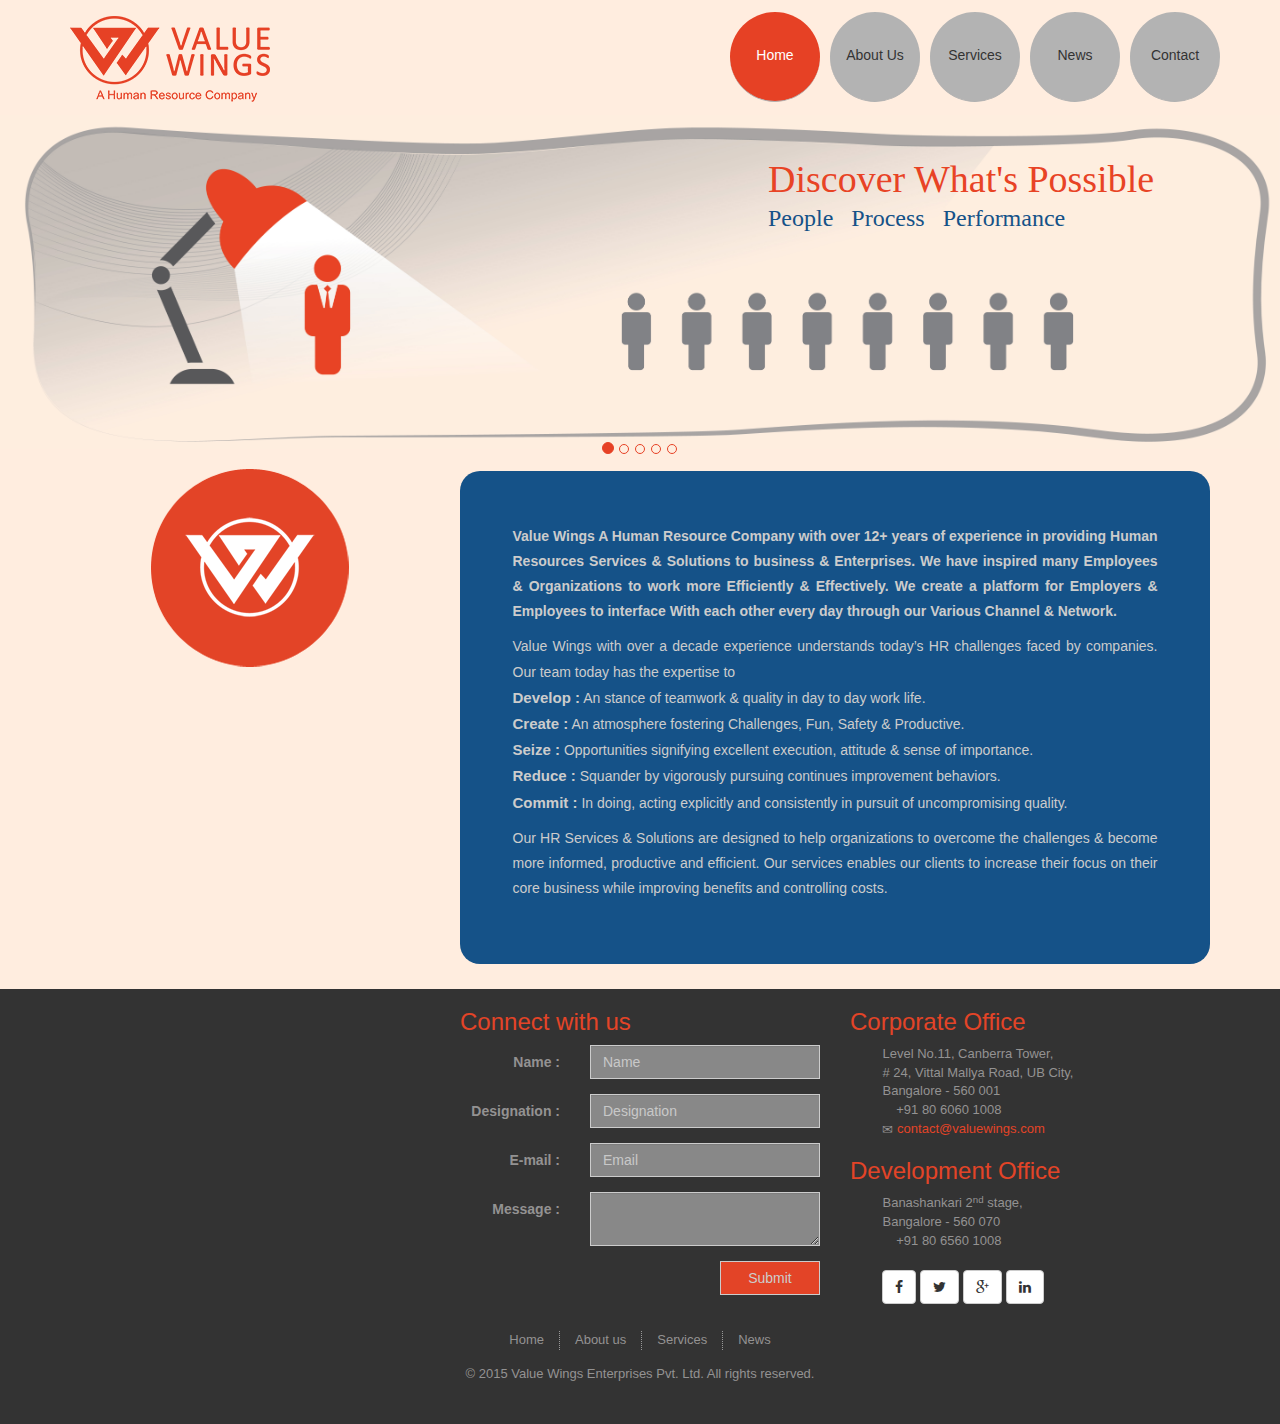
==== index.html @ f50fe860 "Add files via upload" ====
<!doctype html>
<html>
<head>
	<meta charset="utf-8">
    <title>Value Wings</title>
    <meta name="viewport" content="width=device-width, initial-scale=1.0">
    <link rel="stylesheet" type="text/css" href="css/bootstrap.min.css">
    <link rel="stylesheet" type="text/css" href="css/styles.css">
    <link rel="stylesheet" href="//maxcdn.bootstrapcdn.com/font-awesome/4.3.0/css/font-awesome.min.css">
    <link rel="stylesheet" href="font-awesome/css/font-awesome.css">
	<link rel="shortcut icon" href="favicon.ico" type="image/icon">
    <link rel="icon" href="favicon.ico" type="image/icon">

    <script src="http://code.jquery.com/jquery.min.js"></script>
    <script src="js/jquery-1.11.1.min.js"></script>
    <script src="js/bootstrap.min.js"></script>
   	<script src="js/smoothScroll.js"></script>
    <script src="js/comman-validation.js"></script>
</head>

<body>
<div class="header">
	<nav id="main-nav" class="navbar navbar-default navbar-fixed-top" role="navigation">
      <div class="container">
        <div class="navbar-header">
          <button type="button" class="navbar-toggle collapsed navIcon" data-toggle="collapse" data-target="#navbar" 
          aria-expanded="false" aria-controls="navbar">
            <span class="sr-only">Toggle navigation</span>
            <span class="icon-bar"></span>
            <span class="icon-bar"></span>
            <span class="icon-bar"></span>
          </button>
          <a class="navbar-brand logo" href="#">
				<img src="images/logo.png" title="Value Wings">
          </a>
        </div>

		<div id="navbar" class="navbar-collapse collapse">
            <ul class="nav navbar-nav navbar-right navNew">
                <li>
                    <a href="index.html" style="background:#E64125; color:#FFFFFF !important;">
                    Home
                    </a>
                </li>

                <li>
                    <a href="about-us.html">
                    About Us
                    </a>
                </li>

                <li>
                    <a href="services.html">
                    Services
                    </a>
                </li>

                <li>
                    <a href="news.html">
                    News
                    </a>
                </li>

                <li>
                    <a href="contact-us.html">
                    Contact
                    </a>
                </li>
            </ul>
        </div>
      </div>
	</nav>
</div>
<!-- Main jumbotron for a primary marketing message or call to action -->

<!-- Carousel ================================================== -->
<div class="container visible-xs mobile-banner">
	<div class="row">
		<div class="col-xs-12">
        	<img src="images/mobile-banner.gif" class="img-responsive">
        </div>
    </div>
</div>

<div id="myCarousel" class="carousel slide hidden-xs" data-ride="carousel">
  <!-- Indicators -->
  <ol class="carousel-indicators banner-indicators">
    <li data-target="#myCarousel" data-slide-to="0" class="active"></li>
    <li data-target="#myCarousel" data-slide-to="1"></li>
    <li data-target="#myCarousel" data-slide-to="2"></li>
    <li data-target="#myCarousel" data-slide-to="3"></li>
    <li data-target="#myCarousel" data-slide-to="4"></li>
  </ol>
  <div class="carousel-inner">
    <div class="item active"> <img src="images/slide-01.jpg" style="width:100%" alt="First slide">
      <div class="container">
        <div class="carousel-caption banner-caption">
          <h4>Discover What&#39;s Possible</h4>
          <p>People &nbsp; Process &nbsp; Performance</p>
        </div>
      </div>
    </div>

    <div class="item"> <img src="images/slide-02.jpg" style="width:100%" data-src="" alt="Second slide">
      <div class="container">
        <div class="carousel-caption banner-caption">
          <h4>Unlock Tomorrow&#39;s Success</h4>
          <p>Engage &nbsp; Enhance &nbsp; Empower</p>
        </div>
      </div>
    </div>

	<div class="item"> <img src="images/slide-05.jpg" style="width:100%" data-src="" alt="Third slide">
      <div class="container">
        <div class="carousel-caption banner-caption">
          <h4>Your Path Our Journey</h4>
          <p>Liaise &nbsp; Leverage &nbsp; Lead</p>
        </div>
      </div>
    </div>

	<div class="item"> <img src="images/slide-04.jpg" style="width:100%" data-src="" alt="Fourth slide">
      <div class="container">
        <div class="carousel-caption banner-caption">
          <h4>Next Upgrade is Here</h4>
          <p>Aspire &nbsp; Acquire &nbsp; Achieve</p>
        </div>
      </div>
    </div>

    <div class="item"> <img src="images/slide-03.jpg" style="width:100%" data-src="" alt="Fifth slide">
      <div class="container">
        <div class="carousel-caption banner-caption">
          <h4>Determining a Life's Work</h4>
          <p>My work &nbsp; My money &nbsp; My time</p>
        </div>
      </div>
    </div>
</div>
<a class="left carousel-control" href="#myCarousel" data-slide="prev"><span class="glyphicon glyphicon-chevron-left"></span></a>
<a class="right carousel-control" href="#myCarousel" data-slide="next"><span class="glyphicon glyphicon-chevron-right"></span></a>
</div>
<!-- /.carousel -->

<!-- wrapper-starts -->
<div id="wrapper">
	<div class="container">
		<div class="row">
      	<!-- Left-panel-starts -->
        	<div id="left-panel" class="col-xs-12 col-sm-4">
				<div class="row">
					<div class="col-xs-12 text-center">
                    	<img src="images/logo-symbol.png">
                    </div>
                </div>
        	</div>
      	<!-- Left-panel-ends -->

		<!-- Right-panel-starts -->
        <div class="col-xs-12 col-sm-8 right-panel">
			<div class="row">
            	<div class="col-xs-12 text-justify">
                	<div class="blue-box">
                        <p><strong>
                        Value Wings A Human Resource Company with over 12+ years of experience in providing Human Resources Services &amp; Solutions to business &amp; Enterprises. We have inspired many Employees &amp; Organizations to work more Efficiently &amp; Effectively. We create a platform for Employers &amp; Employees to interface With each other every day through our Various Channel &amp; Network.
                        </strong></p>

                        <p>
                        Value Wings with over a decade experience understands today’s HR challenges faced by companies. Our team today has the expertise to <br>
                <b style="font-size:15px">Develop :</b> An stance of teamwork &amp; quality in day to day work life. <br>
                <b style="font-size:15px">Create :</b> An atmosphere fostering Challenges, Fun, Safety &amp; Productive. <br>
                <b style="font-size:15px">Seize :</b> Opportunities signifying excellent execution, attitude &amp; sense of importance. <br>
                <b style="font-size:15px">Reduce :</b> Squander by vigorously pursuing continues improvement behaviors. <br>
                <b style="font-size:15px">Commit :</b> In doing, acting explicitly and consistently in pursuit of uncompromising quality. <br>
                        </p>

                        <p>
                        Our HR Services &amp; Solutions are designed to help organizations to overcome the challenges &amp; become more informed, productive and efficient. Our services enables our clients to increase their focus on their core business while improving benefits and controlling costs.
                        </p>
                    </div>
            	</div>
            </div>
        </div>
		<!-- Right-panel-ends -->

		</div>
   </div>
</div>
<!-- Wrapper-ends -->

<footer>
    <div class="container" style="margin-top:10px; margin-bottom:10px;">
		<div class="row">
			<div class="col-xs-12 col-sm-4 text-center">
            	<div class="map text-center">
                	<div class="google-map" style="margin:0 auto;">
<iframe src="https://www.google.com/maps/embed?pb=!1m18!1m12!1m3!1d3887.9991871698144!2d77.59589916932522!3d12.971903519343755!2m3!1f0!2f0!3f0!3m2!1i1024!2i768!4f13.1!3m3!1m2!1s0x3bae16775069abf7%3A0xe138768bb2a0df8a!2sUB+City!5e0!3m2!1sen!2sin!4v1423825678440"frameborder="0" style="border:0" class="google-map"></iframe>
					</div>
                </div>
			</div>

			<div class="col-xs-12 col-sm-4">
				<div class="row">
                    <div class="col-xs-12 enquiry">
						<h3 class="h3 heading-color">Connect with us</h3>
						<form id="contactForm"action='MAILTO:contact@valuewings.com' method="post" class="form-horizontal grey-text">
                            <div class="form-group">
                                <label for="name" class="col-md-4 control-label">Name :</label>
                                <div class="col-md-8">
                                    <input type="text" name="name" data-validations="required|spacechar"
                                    class="form-control form-field" id="name" placeholder="Name">
                                </div>
                            </div>

                            <div class="form-group">
                                <label for="designation" class="col-md-4 control-label">Designation :</label>
                                <div class="col-md-8">
                                    <input type="text" name="designation" data-validations="required|spacechar"
                                    class="form-control form-field" id="designation" placeholder="Designation">
                                </div>
                            </div>

                            <div class="form-group">
                                <label for="email" name="email" data-validations="required|email"
                                class="col-md-4 control-label">E-mail :</label>
                                <div class="col-md-8">
                                    <input type="email" name="email" data-validations = "required|email"
                                    class="form-control form-field" id="email" placeholder="Email">
                                </div>
                            </div>

                            <div class="form-group">
                                <label for="message" class="col-md-4 control-label">Message :</label>
                                <div class="col-md-8">
                                    <textarea name="msg" class="form-control form-field input-text-area"></textarea>
                                </div>
                            </div>

                            <div class="form-group">
                                <div class="col-sm-offset-8 col-md-4">
                                    <input type="button" id="contactSubmit" class="btn btn-default btn-block input-button" value="Submit">
                                </div>
                            </div>
                            <div class="clearfix"></div>
                      </form>
                    </div>
				</div>
			</div>

			<div id="contacts" class="col-xs-12 col-sm-4">
            	<div class="row">
                	<div class="col-xs-12">
		                <h3 class="h3 heading-color">Corporate Office</h3>
                    </div>
                	<div class="col-xs-12 col-sm-10 col-sm-offset-1 grey-text">
                        <div class="contact-address">
                            <address>
								Level No.11, Canberra Tower, <br>
								# 24, Vittal Mallya Road, UB City, <br>
								Bangalore - 560 001 <br>
								<span class="glyphicon glyphicon-earphone" aria-hidden="true"></span> +91 80 6060 1008 <br>
								<span class="glyphicon glyphicon-envelope" aria-hidden="true"></span>  
                                <a href="mailto:" class="mail-link" target="_top">
                                contact@valuewings.com
                                </a>
							</address>
                        </div>
					</div>

                	<div class="col-xs-12">
		                <h3 class="h3 heading-color" style="margin-top:0;">Development Office</h3>
                    </div>
                	<div class="col-xs-12 col-sm-10 col-sm-offset-1 grey-text">
                        <div class="contact-address">
                            <address>
								Banashankari 2<sup>nd</sup> stage,<br>
								Bangalore - 560 070<br>
								<span class="glyphicon glyphicon-earphone" aria-hidden="true"></span> +91 80 6560 1008<br>
							</address>
                        </div>
					</div>

					<div class="col-xs-12 col-sm-10 col-sm-offset-1 grey-text">
                        <div class="social-icons">
	                        <a class="btn btn-default" href="#" role="button"><i class="fa fa-facebook"></i></a>
                            <a class="btn btn-default" href="#" role="button"><i class="fa fa-twitter"></i></a>
                            <a class="btn btn-default" href="#" role="button"><i class="fa fa-google-plus"></i></a>
                            <a class="btn btn-default" href="#" role="button"><i class="fa fa-linkedin"></i></a>
                            <div class="clearfix">
                        </div>
					</div>
				</div>
			</div>
		</div>

        <div class="row">
        	<div class="col-xs-12 col-sm-12 text-center footer-links">
				<ul class="text-center">
                	<li><a href="index.html">Home</a></li><li>
                	<a href="about-us.html">About us</a></li><li>
                	<a href="services.html">Services</a></li><li>
                	<a href="news.html">News</a></li>
                </ul>
        	</div>

        	<div class="col-xs-12 col-sm-12 text-center grey-text" style="font-size:13px;">
                <p>&copy; 2015 Value Wings Enterprises Pvt. Ltd. All rights reserved.</p>
        	</div>
        </div>
    </div>
    </div>
    <br>
</footer>
<div class="clearfix"></div>

	<script>
	$('#myCarousel').carousel({
		interval: 5000
	});
	</script>

    <script src="js/core.js"></script>

</body>
</html>
---- css/styles.css ----
@charset "utf-8";
/* CSS Document */

/*------ Media queries
	for xs
@media (min-width: 768px) {
	for sm
}
@media (min-width: 992px) {
	for md
}
@media (min-width: 1200px) {
	for lg
}
------*/

@font-face {
    font-family: dancingScript;
    src: url(../fonts/DancingScript-Regular.ttf);
	}
@font-face {
    font-family: alluraRegural;
    src: url(../fonts/Allura-Regular.ttf);
	}
@font-face {
    font-family: greatVibes;
    src: url(../fonts/GreatVibes-Regular.ttf);
	}
@font-face {
    font-family: italiannoRegular;
    src: url(../fonts/Italianno-Regular.ttf);
	}
@font-face {
    font-family: qwigleyRegular;
    src: url(../fonts/Qwigley-Regular.ttf);
	}
@font-face {
    font-family: courgetteRegular;
    src: url(../fonts/Courgette-Regular.ttf);
	}
@font-face {
    font-family: kaushanScript;
    src: url(../fonts/KaushanScript-Regular.ttf);
	}
@font-face {
    font-family: petitScript;
    src: url(../fonts/PetitFormalScript-Regular.ttf);
	}
@font-face {
    font-family: playBall;
    src: url(../fonts/Playball-Regular.ttf);
	}

body{
	background-image:url(../images/bg.png);
	background-repeat:repeat;
	background-color:#ffeddf;
	padding-top:53px;
	}
	
@media (min-width: 768px) {
body{
	padding-top:115px;
	}
}
	
.logo{
	margin-top:0;
	}

/* - - Navigation-bar-starts - - */
#main-nav{
	height:53px;
	background:	#ffeddf;
	border:none;
	}

@media (min-width: 768px) {
#main-nav{
	height:115px;
	background:	#ffeddf;
	border:none;
	}
}

#main-nav .logo{
	padding:0;
	padding-left:10px;
	padding-top:8px;
	}
	
#main-nav .logo img{
	width:85px;
	}
	
@media (min-width: 768px) {
#main-nav .logo{
	padding:15px 0 0 15px;
	}
	
#main-nav .logo img{
	width:100%;
	}
}

.navbar-default .navbar-toggle:focus, .navbar-default .navbar-toggle:hover{
	background-color: rgba(179,179,179,0.6);
	}

.navNew{
	margin-top:0;
	}

.navNew>li>a{
	background-color: rgba(179,179,179,0.8);
	border-bottom:1px solid #B1B1B1;
	color:#525252 !important;
	}
	
.navNew>li>a:hover{
	background:rgba(230,65,37,0.8) !important;
	color:white !important;
	}

.navNew>li>a:focus, .navNew>li>a:active{
	background:rgba(179,179,179,0.8) !important;
	color:#525252 !important;
	outline:none;
	}

@media (min-width: 768px) {
.navNew>li{
	text-align:center;
	margin:5px;
	margin-top:12px;
	}

.navNew>li>a{
	width:90px;
	height:90px;
	background:#b3b3b3;
	border-radius:45px;
	padding-top:33px;
	color:#333333 !important;
	}
	
.navNew>li>a:hover{
	background:#e64125 !important;
	color:white !important;
	}
}
/* - - Navigation-bar-ends - - */

/*-- banner --*/
.banner-caption{
	margin-left:40%;
	width:39%;
	margin-bottom:9%;
	text-shadow:none;
	font-family:courgetteRegular;
	}
	
.banner-caption h4{
	color:#e84325;	
	text-align:left; 
	font-size:20px;
	margin-bottom:0;
	}

.banner-caption p{
	font-size:15px;
	text-align:left;
	color:#155288;
	}

@media (min-width:1200px){
.banner-caption{
	margin-left:40%;
	width:47%;
	margin-bottom:12%;
	text-shadow:none;
	}
	
.banner-caption h4{
	color:#e84325;	
	text-align:left; 
	font-size:38px; 
	}

.banner-caption p{
	font-size:24px;
	text-align:left;
	color:#155288;
	}
}
	
.banner-indicators li{
	border:	1px solid #e64125;
	margin-bottom:-40px;
	}
	
.banner-indicators .active{
	background: #e64125;
	margin-bottom:-40px;
	}
	
.carousel-control.left{
	background:none;
	}
	
.carousel-control.right{
	background:none;
	}
/*-- banner --*/

/* - - Left Panel Starts - - */
#left-panel{
	margin-top:20px;
	}

.left-nav{
	padding:0;
	}

.left-nav a{
	display:block;
	color:white;
	text-decoration:none;
	font-size:11px;
	text-align:center;
	background:#333333;
	margin:2px auto;
	padding:3px 0;
	outline:none;
	}
	
.left-nav a:hover{
	background:#e64125;
	}
	
.float-left{
	clear:both;
	}
	
.float-right{
	clear:both;
	}

@media (min-width: 768px) {
.left-nav a{
	display:block;
	border-radius:50%;
	color:white;
	text-decoration:none;
	text-align:center;
	outline:none;
	width:85px;
	height:85px;
	padding-top:34px;
	font-size:10px;
	}
	
.float-left{
	float:left;	
	}
	
.float-right{
	float:right;	
	}
}

@media (min-width: 992px) {
.left-nav a{
	width:95px;
	height:95px;
	padding-top:37px;
	font-size:12px;
	}
}

@media (min-width: 1200px) {
.left-nav a{
	width:100px;
	height:100px;
	padding-top:41px;
	font-size:12px;
	}
}
/*- - - Left Panel Ends - - -*/

/*- - - Right Panel Starts - - -*/
.right-panel{
	margin-top:20px;
	}

.blue-box{
	font-size:12px;
	color:#CCCCCC;
	line-height:1.8em;
	padding:7%;
	border-radius:20px;
	background:#155288;
	margin-top:2px;
	margin-bottom:15px;
	text-align:justify;
	}
	
@media (min-width: 992px) {
.blue-box{
	font-size:12px;
	}
}
	
@media (min-width: 1200px) {
.blue-box{
	font-size:14px;
	}
}

.blue-box a{
	color:#66AAE8;
	}
	
.blue-box a:hover{
	color:#9FCCF0;
	}
	
.inner-box{
	float:left;
	}

/*- - - Right Panel Ends - - -*/

/*- - - About-us Page Starts - - -*/
.about-text{
	color:#CCCCCC;
	}
	
.about-text h4, .about-text h5{
	color:#155288;
	}

.about-text p{
	font-size:11px;
	color:#CCCCCC;
	line-height:2em;
	padding:7%;
	border-radius:20px;
	background:#155288;
	margin-top:2px;
	text-align:justify;
	width:95%;
	}
	
.about-text ul{
	font-size:11px;
	color:#CCCCCC;
	line-height:2em;
	padding:7%;
	border-radius:20px;
	background:#155288;
	margin-top:2px;
	text-align:justify;
	width:95%;
	}

@media (min-width: 1200px) {
.about-text h4, .about-text h5{
	color:#CCCCCC;
	}
	
.about-text{
	margin-top:140px;
	}
	
.about-text p{
	font-size:13px;
	color:#CCCCCC;
	line-height:1.6em;
	padding:3% 7%;
	border-radius:15px;
	margin-top:1px;
	background:rgba(255,255,255,0.1);
	width:100%;
	}
	
.about-text ul{
	font-size:13px;
	color:#CCCCCC;
	line-height:1.6em;
	padding:3% 7%;
	border-radius:15px;
	margin-top:1px;
	background:rgba(255,255,255,0.1);
	width:100%;
	}
}

.co-items{
	border:none !important;
	border-bottom:1px dotted rgba(255, 255, 255, 0.3) !important;
	}

.title-box{
	text-align:center;
	}

.title-box h4, .title-box h5{
	color:#ffffff;
	}
	
@media (min-width: 1200px) {
.title-box{
	text-align:left;
	padding-top:28px;
	}
}

.list-group-item{
	background:none;
	border:1px solid rgba(255,255,255,0.1);
	}
	
.mng-names{
	font-size:13px;
	}
	
@media (min-width: 768px) {
.mng-names{
	font-size:14px;
	}
}

@media (min-width: 992px) {
.mng-names{
	font-size:16px;
	}
}

@media (min-width: 1200px) {
.mng-names{
	font-size:18px;
	}
}
	
/*- - - About-us Page Ends - - -*/

/*- - - our-team-page-starts - - -*/
.photo-box{
	padding:20px 0;
	margin:10px 0;
	border-radius:20px;
	border:1px solid rgba(255,255,255,0.1);
	background:rgba(255,255,255,0.1);;
	color:#ffffff;
	text-align:center;
	}

.photo-box h5{
	font-size:10px;
	}
	
.photo-box img{
	margin:0 auto;
	border:1px solid rgba(255,255,255,0.1);
	}
	
@media (min-width: 768px) {
.photo-box h5{
	font-size:12px;
	}
}

@media (min-width:1200px){
.left-margin{
	margin-left:12%;
	}
}
/*--- our-team-page-ends ---*/

/*- - - Company-Info-Starts - - -*/
.company-info-box{
	background:#707070;
	}

.info-box{
	padding:1.52%;
	}
/*- - - Company-Info-ends - - -*/

/*-- news-page-starts --*/

.news-box{
	border-bottom:1px dashed #2F8BDF;
	margin-bottom:10px;
	}
	
.news-box a{
	color:#BEE0FC;
	}
	
.pdf-link{
	}
/*-- news-page-ends --*/

/*- - - Footer-Starts - - -*/
.btn:hover{
	color:#E34427;
	}

footer{
	background:#333333;
	color:#FFF;
	}

.heading-color{
	color: #e34427;
	}
	
.grey-text{
	color: #939292;
	}

.form-field{
	border-radius:0px;
	background-color:#888888;
	}
	
.form-field["placeholder"]{
	color:#003399;
	}

.form-field::-webkit-input-placeholder{
    color: #C8C8C8;
	}
.form-field:-moz-placeholder{
    color: #C8C8C8;
	}
.form-field::-moz-placeholder{
    color: #C8C8C8;
	}
.form-field:-ms-input-placeholder{
    color: #C8C8C8;
	}
	
.input-button{
	background-color: #e34427;
	color: #CCCCCC;
	border-radius:0;
	}

.google-map{
	width:200px;
	height:200px;
	overflow:hidden;
	margin:0 auto;
	border-radius:50%;
	-webkit-border-radius:50%;
	-moz-border-radius:50%;
	-o-border-radius:50%;
	}

.map{
	padding:20px 0 10px;
	}

.mask{
	height:330px;
	background:	rgba(153,153,153,1);
	background-image:url(../images/mask.png);
	background-repeat:no-repeat;
	background-position:center;
	position:absolute;
	}
	
@media (min-width: 1200px) {
.map{
	padding:40px 0 0;
	position:relative;	
	}
	
.google-map{
	width:300px;
	height:300px;
	}
	
.mask{
	position:absolute;
	}
}

.footer-links ul{
	padding:0;
	}

.footer-links ul li{
	display:inline-block;
	margin-bottom:5px;
	border-right:1px dotted rgba(255,255,255,0.5);
	}

.footer-links ul li:last-child{
	border-right:none;
	}

.footer-links ul li a{
	display:block;
	padding:0 15px 1px;
	font-size:13px;
	color:#939292;
	}

.footer-links ul li a:hover{
	text-decoration:none;
	color:rgba(255,255,255,0.8);
	}
/*- - - Footer Ends - - -*/

/*-- extra-starts --*/
.round-imgheading{
	width:200px;
	height:200px;
	margin:0px auto;
	position:relative;
	background:url(../images/heading-bg.png);
	background-repeat:no-repeat;
	}

.row h6{
	color:#FFFFFF;
	font-size:20px;
	font-weight:normal;
	padding:0px 0px;
	position:absolute;
	display:block;
	height:auto;
	margin:auto;
	right:0;
	top:43%;
	bottom:0;
	left:0; 
	width:auto;
	}

.carousel-control{
	position:absolute;
	top:45%;
	bottom:0;
	left:2%;
	right: 2% !important; 
	width:4%;
	font-size:20px;
	height:15%;
	}

.active{
	background:#E64125;
	}
	
.input-text-area{
	max-width: 100%;
	}
	
.contact-address{
	font-size:13px;
	}
	
.contact-address-01{
	font-size:11px;
	}

/*--contact-us-page-starts--*/
.map-big{
	border:1px solid #666666;
	height:302px;	
	}

.g-map-big{
	width:100%;
	height:300px;
	}
/*--contact-us-page-ends--*/
	
/*author Prashant Srivastav*/
.error-message{
	color:red;
	}
	
.mail-link{
	color:#E34427;
	}
	
.mail-link:hover{
	color:#939292;
	}

.mail-link:active{
	color:#939292;
	}

.mail-link:focus{
	color:#939292;
	}
	
.d-btn{
	padding-top:32px !important;
	}
	
.logo-other{
	border-radius:7px !important;
	margin-bottom:5px;
	}
	
/*-- extra-ends --*/
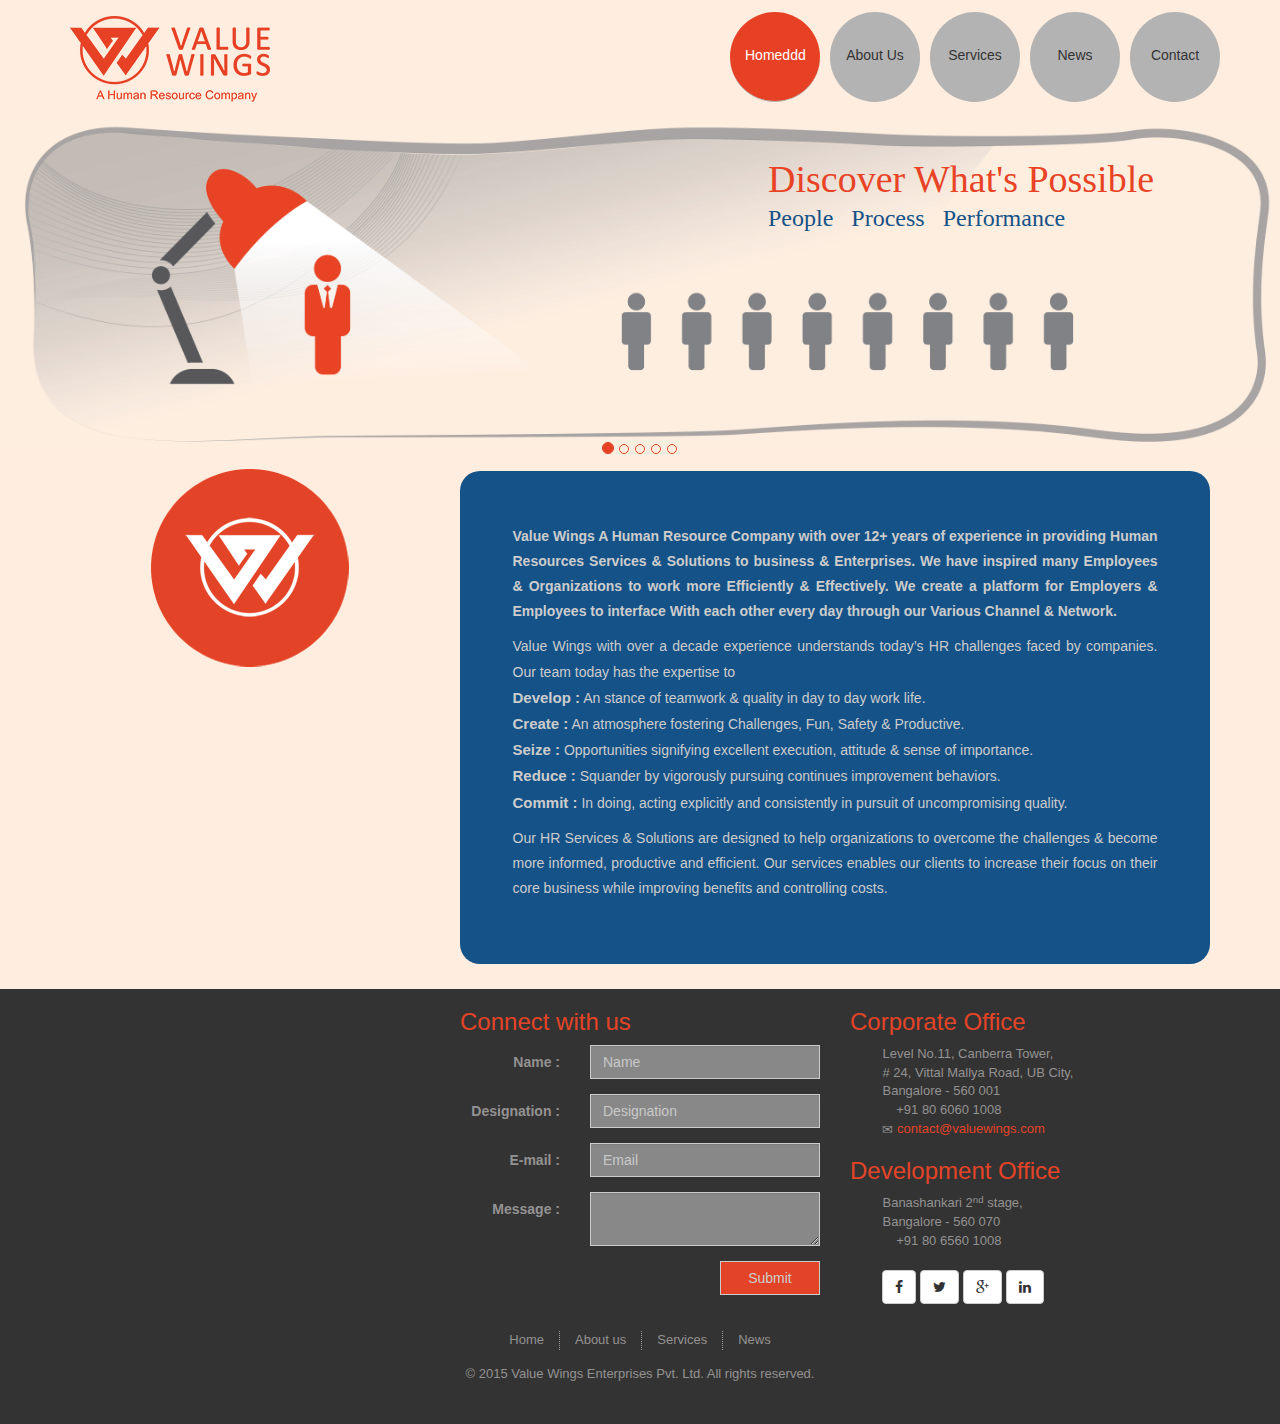
==== commit d07e195b: "home button changes" ====
--- a/index.html
+++ b/index.html
@@ -39,7 +39,7 @@
             <ul class="nav navbar-nav navbar-right navNew">
                 <li>
                     <a href="index.html" style="background:#E64125; color:#FFFFFF !important;">
-                    Home
+                    Homeddd
                     </a>
                 </li>
 
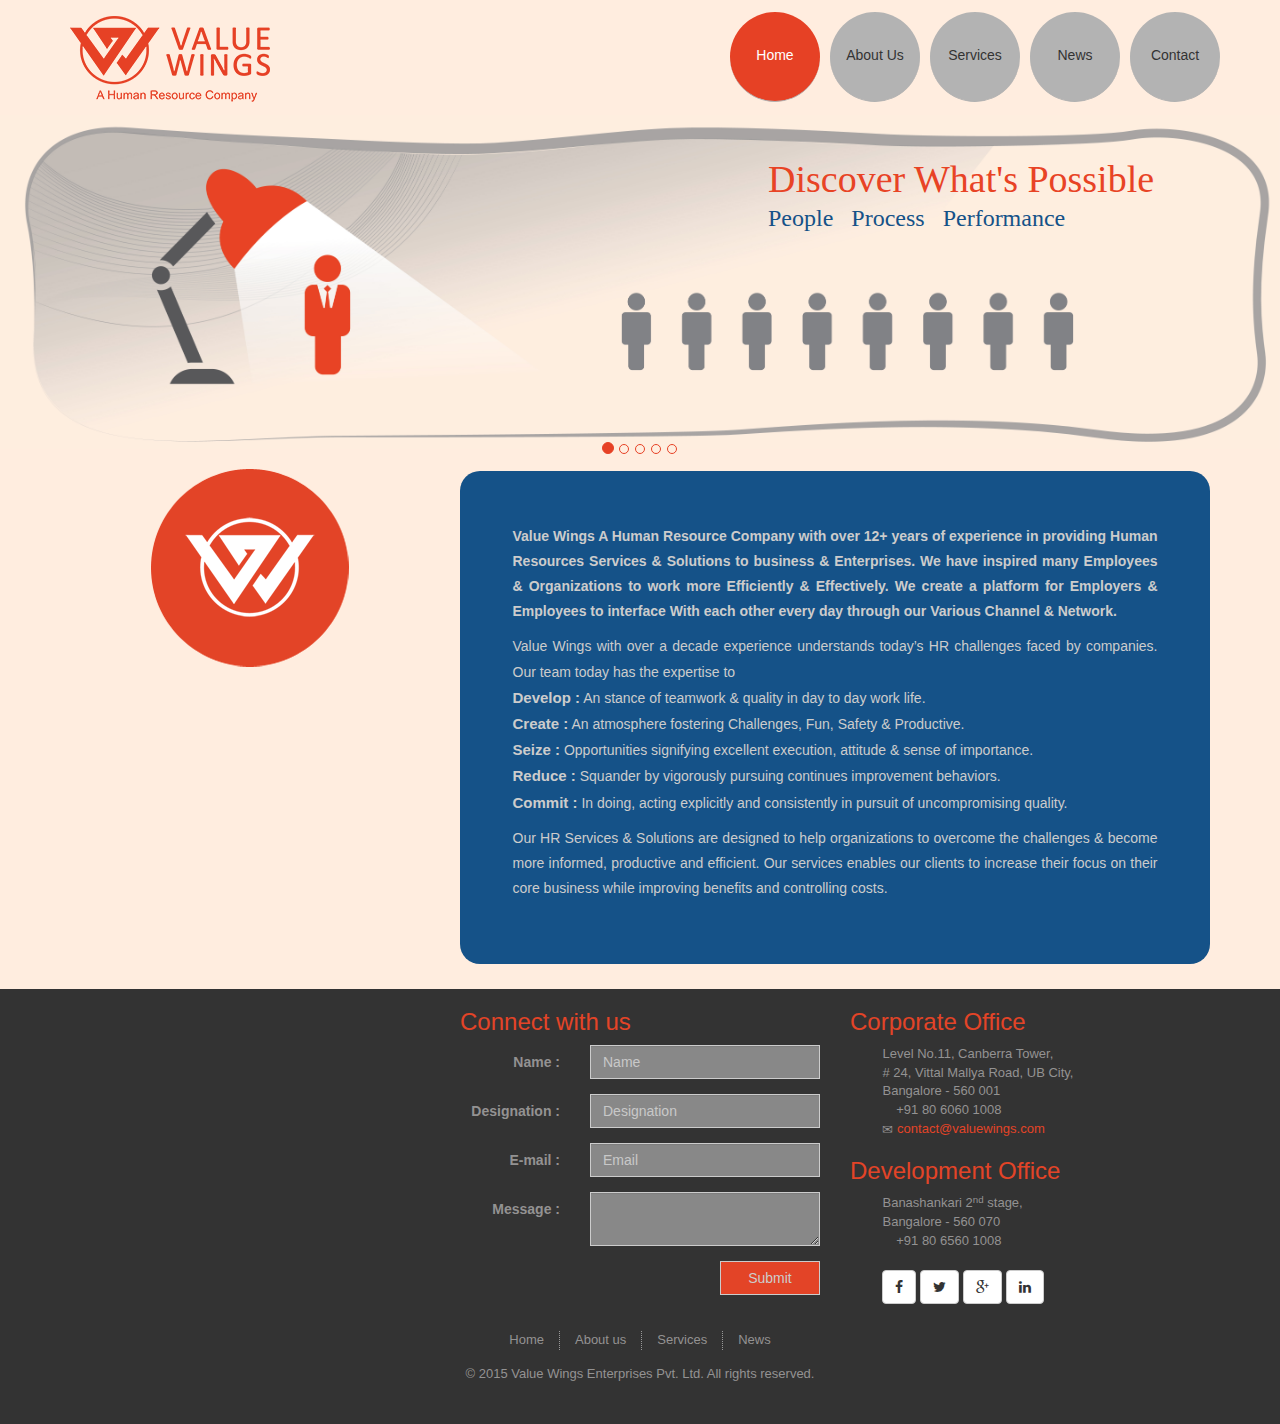
==== commit cdc033f0: "revert" ====
--- a/index.html
+++ b/index.html
@@ -39,7 +39,7 @@
             <ul class="nav navbar-nav navbar-right navNew">
                 <li>
                     <a href="index.html" style="background:#E64125; color:#FFFFFF !important;">
-                    Homeddd
+                    Home
                     </a>
                 </li>
 
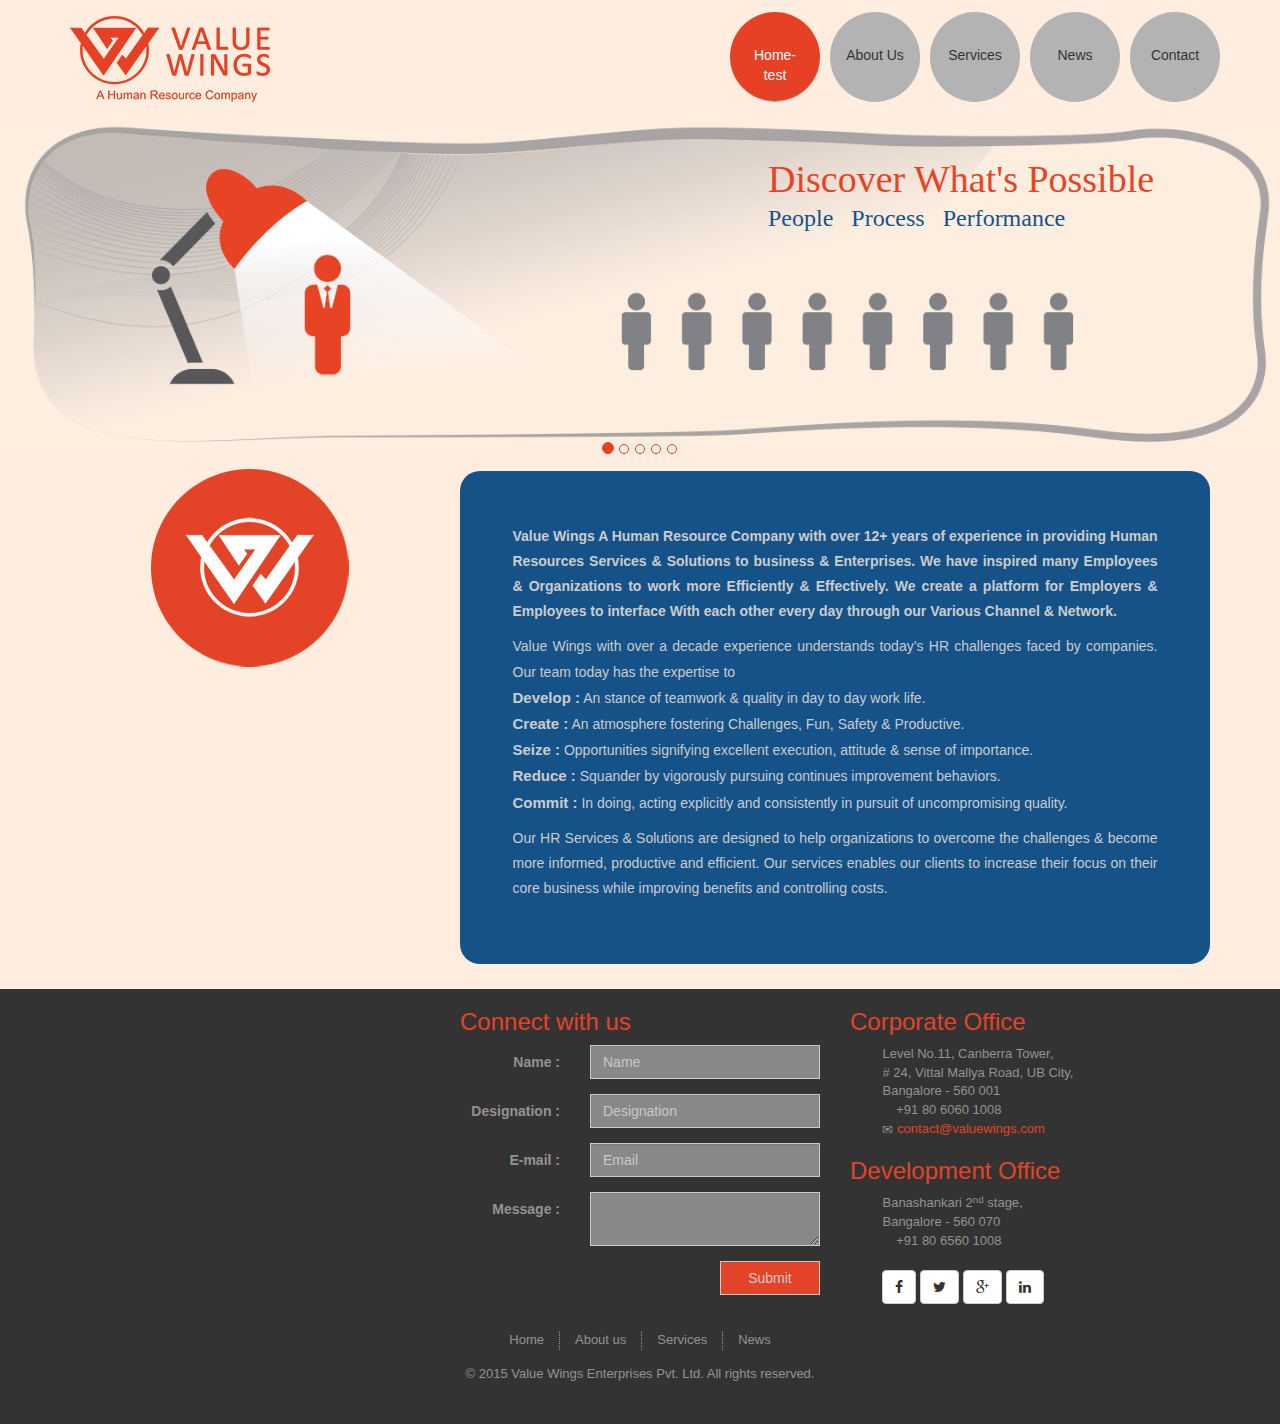
==== commit 02bf54cd: "test-commit" ====
--- a/index.html
+++ b/index.html
@@ -39,7 +39,7 @@
             <ul class="nav navbar-nav navbar-right navNew">
                 <li>
                     <a href="index.html" style="background:#E64125; color:#FFFFFF !important;">
-                    Home
+                    Home-test
                     </a>
                 </li>
 
